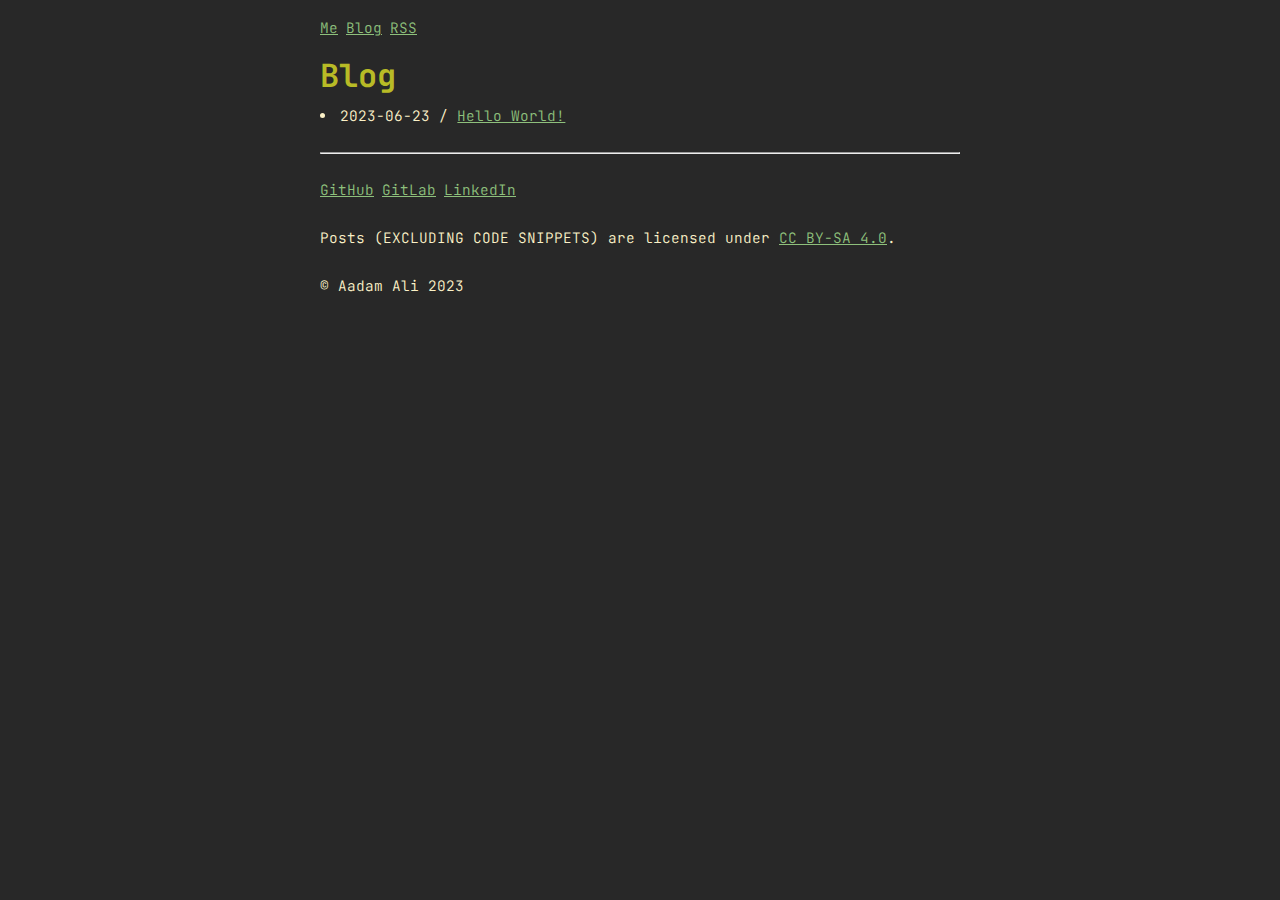
==== blog/index.html @ d04d65d6 "Publish Aadam-Ali/blog@574ece7" ====
<!doctype html><html lang=en><head><meta charset=utf-8><meta name=viewport content="width=device-width,initial-scale=1"><meta name=description content="Aadam Ali's Personal Website and Blog"><link rel=icon type=image/x-icon href=/favicon/favicon.ico><link rel=alternate type=application/rss+xml title="Subscribe to What's New" href=https://aadamali.net/blog/rss.xml><link rel=stylesheet href=/css/styles.css><link rel=stylesheet href=/css/syntax.css><title>Aadam | DevOps Engineer</title></head><body><div class=container><section id=header><ul class=links><li><a href=/>Me</a></li><li><a href=/blog/>Blog</a></li><li><a href=/blog/rss.xml>RSS</a></li></ul></section><h1 id=content-type-header>Blog</h1><ul><li class=page-link>2023-06-23 / <a href=/blog/hello-world/>Hello World!</a></li></ul><footer id=footer><br><hr><br><ul class=links><li><a target=_blank href=https://github.com/Aadam-Ali>GitHub</a></li><li><a target=_blank href=https://gitlab.com/Aadam-Ali>GitLab</a></li><li><a target=_blank href=https://www.linkedin.com/in/aadam-ali>LinkedIn</a></li></ul><br><p>Posts (EXCLUDING CODE SNIPPETS) are licensed under <a target=_blank rel=license href=https://creativecommons.org/licenses/by-sa/4.0/>CC BY-SA 4.0</a>.</p><br><p>&copy Aadam Ali 2023</p></footer></div></body></html>
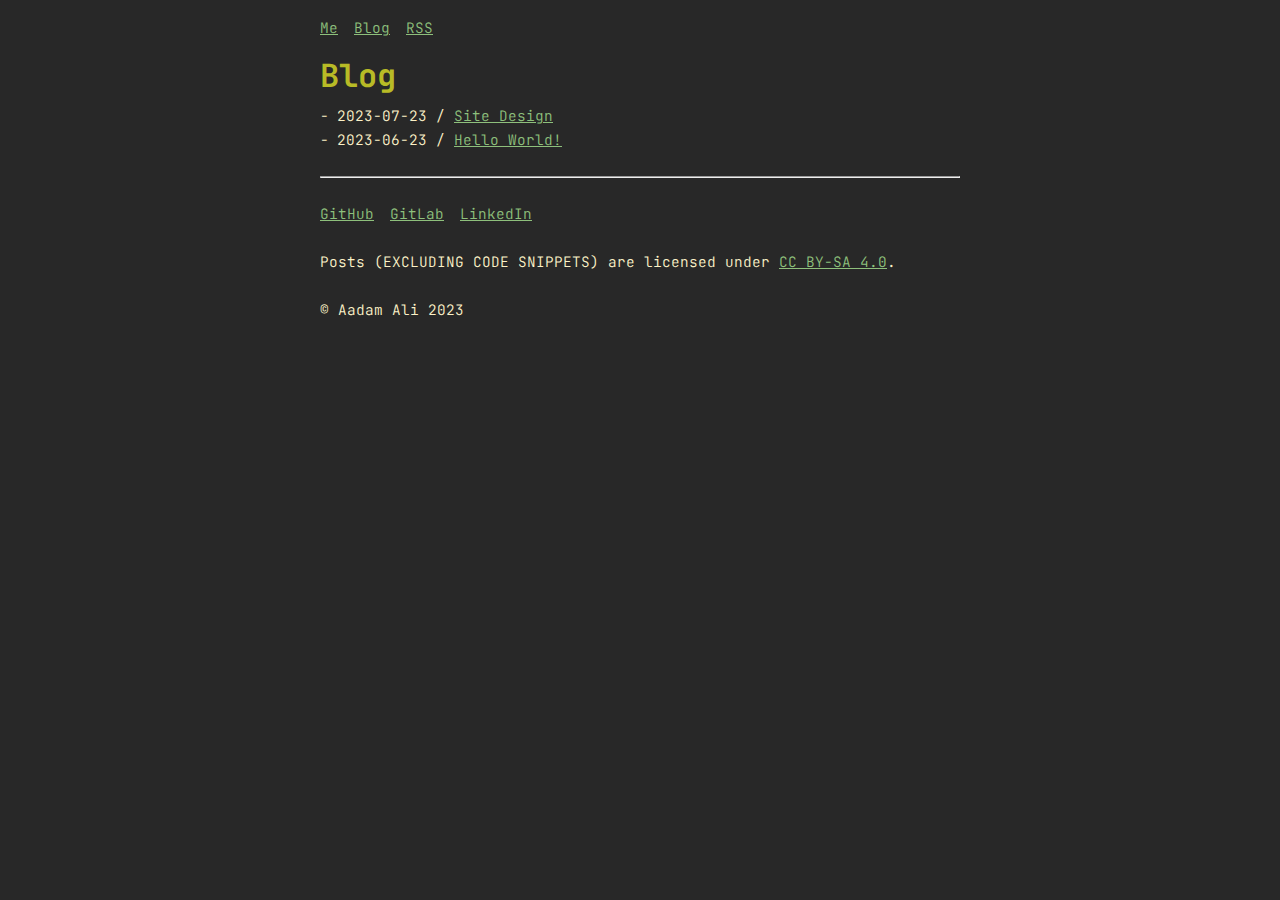
==== commit 778a702f: "Publish Aadam-Ali/blog@c4a2967" ====
--- a/blog/index.html
+++ b/blog/index.html
@@ -1 +1 @@
-<!doctype html><html lang=en><head><meta charset=utf-8><meta name=viewport content="width=device-width,initial-scale=1"><meta name=description content="Aadam Ali's Personal Website and Blog"><link rel=icon type=image/x-icon href=/favicon/favicon.ico><link rel=alternate type=application/rss+xml title="Subscribe to What's New" href=https://aadamali.net/blog/rss.xml><link rel=stylesheet href=/css/styles.css><link rel=stylesheet href=/css/syntax.css><title>Aadam | DevOps Engineer</title></head><body><div class=container><section id=header><ul class=links><li><a href=/>Me</a></li><li><a href=/blog/>Blog</a></li><li><a href=/blog/rss.xml>RSS</a></li></ul></section><h1 id=content-type-header>Blog</h1><ul><li class=page-link>2023-06-23 / <a href=/blog/hello-world/>Hello World!</a></li></ul><footer id=footer><br><hr><br><ul class=links><li><a target=_blank href=https://github.com/Aadam-Ali>GitHub</a></li><li><a target=_blank href=https://gitlab.com/Aadam-Ali>GitLab</a></li><li><a target=_blank href=https://www.linkedin.com/in/aadam-ali>LinkedIn</a></li></ul><br><p>Posts (EXCLUDING CODE SNIPPETS) are licensed under <a target=_blank rel=license href=https://creativecommons.org/licenses/by-sa/4.0/>CC BY-SA 4.0</a>.</p><br><p>&copy Aadam Ali 2023</p></footer></div></body></html>+<!doctype html><html lang=en><head><meta charset=utf-8><meta name=viewport content="width=device-width,initial-scale=1"><meta name=description content="Aadam Ali's Personal Website and Blog"><link rel=icon type=image/x-icon href=/favicon/favicon.ico><link rel=alternate type=application/rss+xml title="Subscribe to What's New" href=https://aadamali.net/blog/rss.xml><link rel=stylesheet href=/css/styles.css><link rel=stylesheet href=/css/syntax.css><title>Aadam | DevOps Engineer</title></head><body><div class=container><section id=header><ul class=links><li><a href=/>Me</a></li><li><a href=/blog/>Blog</a></li><li><a href=/blog/rss.xml>RSS</a></li></ul></section><h1 id=content-type-header>Blog</h1><ul><li class=page-link>2023-07-23 / <a href=/blog/site-design/>Site Design</a></li><li class=page-link>2023-06-23 / <a href=/blog/hello-world/>Hello World!</a></li></ul><footer id=footer><br><hr><br><ul class=links><li><a target=_blank href=https://github.com/Aadam-Ali>GitHub</a></li><li><a target=_blank href=https://gitlab.com/Aadam-Ali>GitLab</a></li><li><a target=_blank href=https://www.linkedin.com/in/aadam-ali>LinkedIn</a></li></ul><br><p>Posts (EXCLUDING CODE SNIPPETS) are licensed under <a target=_blank rel=license href=https://creativecommons.org/licenses/by-sa/4.0/>CC BY-SA 4.0</a>.</p><br><p>&copy Aadam Ali 2023</p></footer></div></body></html>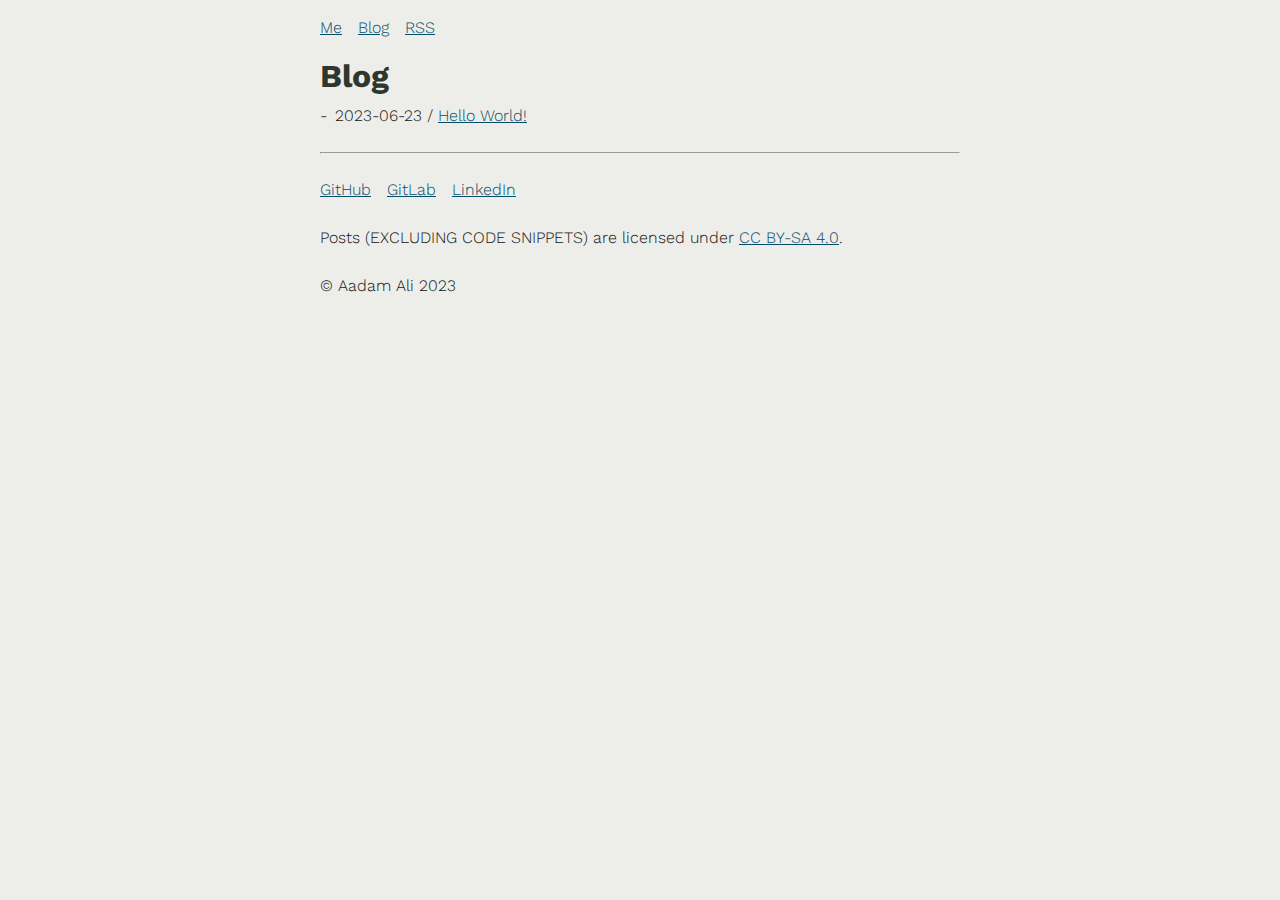
==== commit 107740e4: "Publish Aadam-Ali/blog@cc62af8" ====
--- a/blog/index.html
+++ b/blog/index.html
@@ -1 +1 @@
-<!doctype html><html lang=en><head><meta charset=utf-8><meta name=viewport content="width=device-width,initial-scale=1"><meta name=description content="Aadam Ali's Personal Website and Blog"><link rel=icon type=image/x-icon href=/favicon/favicon.ico><link rel=alternate type=application/rss+xml title="Subscribe to What's New" href=https://aadamali.net/blog/rss.xml><link rel=stylesheet href=/css/styles.css><link rel=stylesheet href=/css/syntax.css><title>Aadam | DevOps Engineer</title></head><body><div class=container><section id=header><ul class=links><li><a href=/>Me</a></li><li><a href=/blog/>Blog</a></li><li><a href=/blog/rss.xml>RSS</a></li></ul></section><h1 id=content-type-header>Blog</h1><ul><li class=page-link>2023-07-23 / <a href=/blog/site-design/>Site Design</a></li><li class=page-link>2023-06-23 / <a href=/blog/hello-world/>Hello World!</a></li></ul><footer id=footer><br><hr><br><ul class=links><li><a target=_blank href=https://github.com/Aadam-Ali>GitHub</a></li><li><a target=_blank href=https://gitlab.com/Aadam-Ali>GitLab</a></li><li><a target=_blank href=https://www.linkedin.com/in/aadam-ali>LinkedIn</a></li></ul><br><p>Posts (EXCLUDING CODE SNIPPETS) are licensed under <a target=_blank rel=license href=https://creativecommons.org/licenses/by-sa/4.0/>CC BY-SA 4.0</a>.</p><br><p>&copy Aadam Ali 2023</p></footer></div></body></html>+<!doctype html><html lang=en><head><meta charset=utf-8><meta name=viewport content="width=device-width,initial-scale=1"><meta name=description content="Aadam Ali's Personal Website and Blog"><link rel=icon type=image/x-icon href=/favicon/favicon.ico><link rel=alternate type=application/rss+xml title="Subscribe to What's New" href=https://aadamali.net/blog/rss.xml><link rel=stylesheet href=/css/styles.css><link rel=stylesheet href=/css/syntax.css><title>Aadam | DevOps Engineer</title></head><body><div class=container><section id=header><ul class=links><li><a href=/>Me</a></li><li><a href=/blog/>Blog</a></li><li><a href=/blog/rss.xml>RSS</a></li></ul></section><h1 id=content-type-header>Blog</h1><ul><li class=page-link>2023-06-23 / <a href=/blog/hello-world/>Hello World!</a></li></ul><footer id=footer><br><hr><br><ul class=links><li><a target=_blank href=https://github.com/Aadam-Ali>GitHub</a></li><li><a target=_blank href=https://gitlab.com/Aadam-Ali>GitLab</a></li><li><a target=_blank href=https://www.linkedin.com/in/aadam-ali>LinkedIn</a></li></ul><br><p>Posts (EXCLUDING CODE SNIPPETS) are licensed under <a target=_blank rel=license href=https://creativecommons.org/licenses/by-sa/4.0/>CC BY-SA 4.0</a>.</p><br><p>&copy Aadam Ali 2023</p></footer></div></body></html>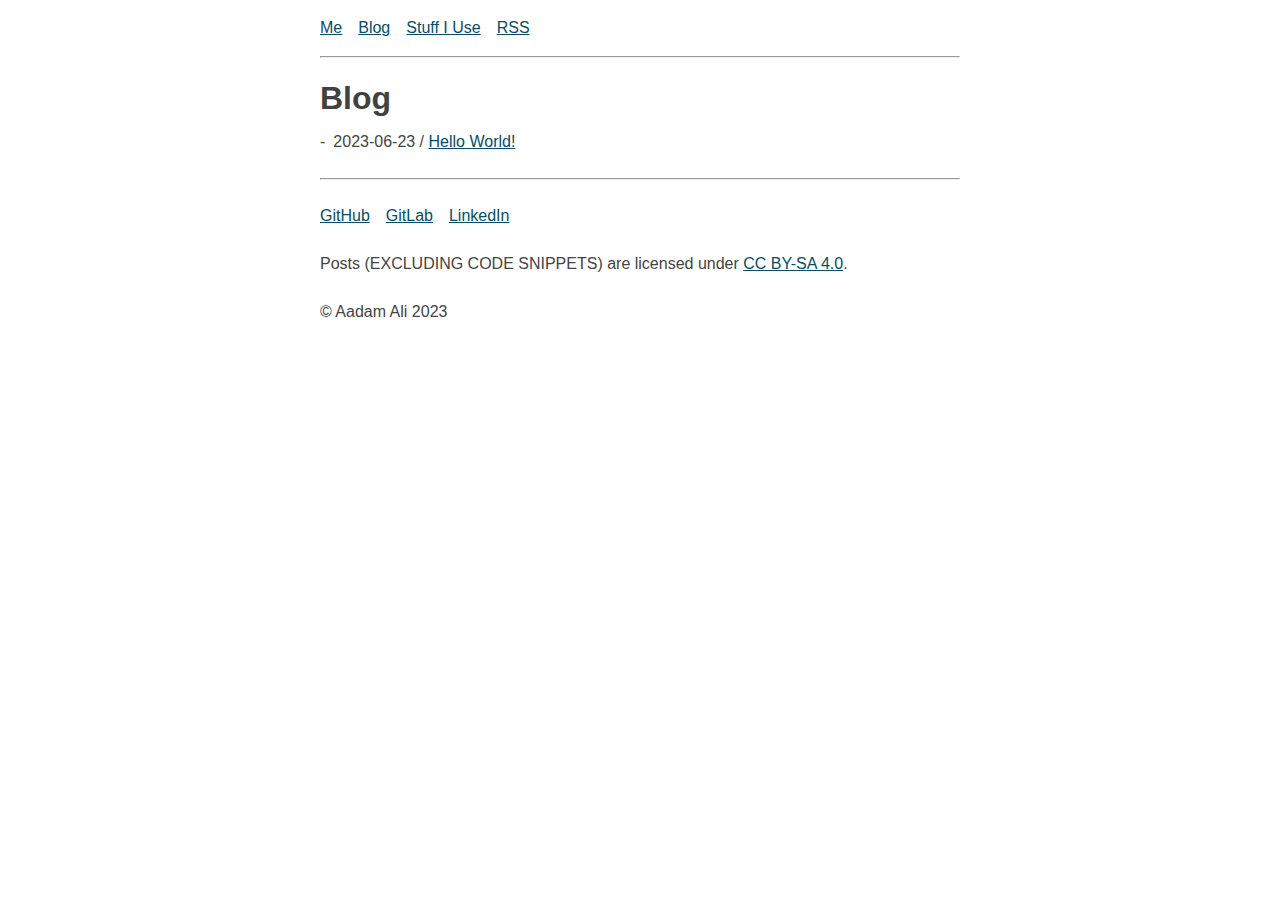
==== commit f8617269: "Publish Aadam-Ali/blog@f0377f5" ====
--- a/blog/index.html
+++ b/blog/index.html
@@ -1 +1 @@
-<!doctype html><html lang=en><head><meta charset=utf-8><meta name=viewport content="width=device-width,initial-scale=1"><meta name=description content="Aadam Ali's Personal Website and Blog"><link rel=icon type=image/x-icon href=/favicon/favicon.ico><link rel=alternate type=application/rss+xml title="Subscribe to What's New" href=https://aadamali.net/blog/rss.xml><link rel=stylesheet href=/css/styles.css><link rel=stylesheet href=/css/syntax.css><title>Aadam | DevOps Engineer</title></head><body><div class=container><section id=header><ul class=links><li><a href=/>Me</a></li><li><a href=/blog/>Blog</a></li><li><a href=/blog/rss.xml>RSS</a></li></ul></section><h1 id=content-type-header>Blog</h1><ul><li class=page-link>2023-06-23 / <a href=/blog/hello-world/>Hello World!</a></li></ul><footer id=footer><br><hr><br><ul class=links><li><a target=_blank href=https://github.com/Aadam-Ali>GitHub</a></li><li><a target=_blank href=https://gitlab.com/Aadam-Ali>GitLab</a></li><li><a target=_blank href=https://www.linkedin.com/in/aadam-ali>LinkedIn</a></li></ul><br><p>Posts (EXCLUDING CODE SNIPPETS) are licensed under <a target=_blank rel=license href=https://creativecommons.org/licenses/by-sa/4.0/>CC BY-SA 4.0</a>.</p><br><p>&copy Aadam Ali 2023</p></footer></div></body></html>+<!doctype html><html lang=en><head><meta charset=utf-8><meta name=viewport content="width=device-width,initial-scale=1"><meta name=description content="Aadam Ali's Personal Website and Blog"><link rel=icon type=image/x-icon href=/favicon/favicon.ico><link rel=alternate type=application/rss+xml title="Subscribe to What's New" href=https://aadamali.net/blog/rss.xml><link rel=stylesheet href=/css/styles.css><link rel=stylesheet href=/css/syntax.css><title>Blog | Aadam Ali</title></head><body><div class=container><section id=header><ul class=links><li><a href=/>Me</a></li><li><a href=/blog/>Blog</a></li><li><a href=/stuff-i-use>Stuff I Use</a></li><li><a href=/blog/rss.xml>RSS</a></li></ul></section><hr></br><h1 id=content-type-header>Blog</h1><ul><li class=page-link>2023-06-23 / <a href=/blog/hello-world/>Hello World!</a></li></ul><br><footer id=footer><hr><br><ul class=links><li><a target=_blank href=https://github.com/Aadam-Ali>GitHub</a></li><li><a target=_blank href=https://gitlab.com/Aadam-Ali>GitLab</a></li><li><a target=_blank href=https://www.linkedin.com/in/aadam-ali>LinkedIn</a></li></ul><br><p>Posts (EXCLUDING CODE SNIPPETS) are licensed under <a target=_blank rel=license href=https://creativecommons.org/licenses/by-sa/4.0/>CC BY-SA 4.0</a>.</p><br><p>&copy Aadam Ali 2023</p></footer></div></body></html>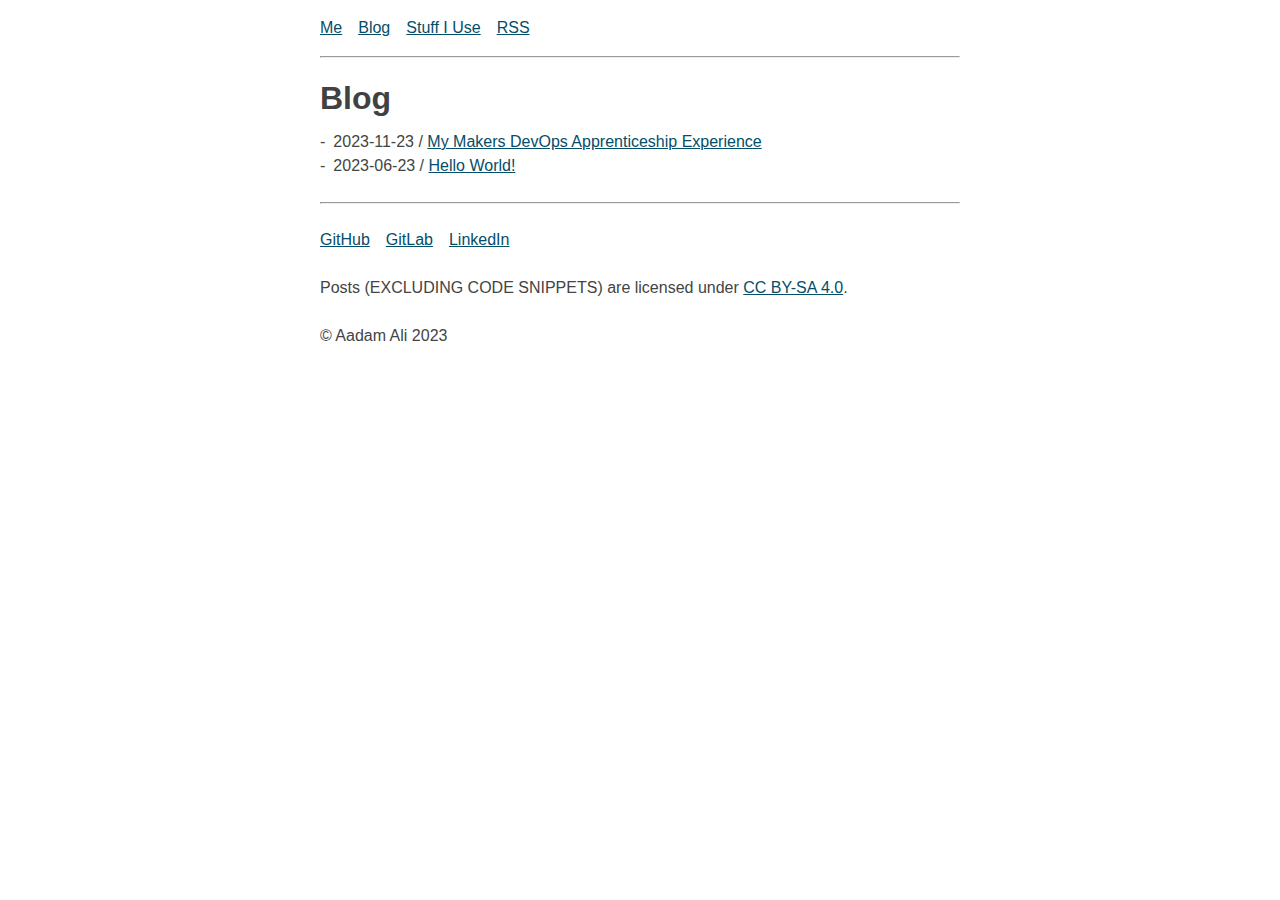
==== commit 768fd06d: "Publish Aadam-Ali/blog@beaed48" ====
--- a/blog/index.html
+++ b/blog/index.html
@@ -1 +1 @@
-<!doctype html><html lang=en><head><meta charset=utf-8><meta name=viewport content="width=device-width,initial-scale=1"><meta name=description content="Aadam Ali's Personal Website and Blog"><link rel=icon type=image/x-icon href=/favicon/favicon.ico><link rel=alternate type=application/rss+xml title="Subscribe to What's New" href=https://aadamali.net/blog/rss.xml><link rel=stylesheet href=/css/styles.css><link rel=stylesheet href=/css/syntax.css><title>Blog | Aadam Ali</title></head><body><div class=container><section id=header><ul class=links><li><a href=/>Me</a></li><li><a href=/blog/>Blog</a></li><li><a href=/stuff-i-use>Stuff I Use</a></li><li><a href=/blog/rss.xml>RSS</a></li></ul></section><hr></br><h1 id=content-type-header>Blog</h1><ul><li class=page-link>2023-06-23 / <a href=/blog/hello-world/>Hello World!</a></li></ul><br><footer id=footer><hr><br><ul class=links><li><a target=_blank href=https://github.com/Aadam-Ali>GitHub</a></li><li><a target=_blank href=https://gitlab.com/Aadam-Ali>GitLab</a></li><li><a target=_blank href=https://www.linkedin.com/in/aadam-ali>LinkedIn</a></li></ul><br><p>Posts (EXCLUDING CODE SNIPPETS) are licensed under <a target=_blank rel=license href=https://creativecommons.org/licenses/by-sa/4.0/>CC BY-SA 4.0</a>.</p><br><p>&copy Aadam Ali 2023</p></footer></div></body></html>+<!doctype html><html lang=en><head><meta charset=utf-8><meta name=viewport content="width=device-width,initial-scale=1"><meta name=description content="Aadam Ali's Personal Website and Blog"><link rel=icon type=image/x-icon href=/favicon/favicon.ico><link rel=alternate type=application/rss+xml title="Subscribe to What's New" href=https://aadamali.net/blog/rss.xml><link rel=stylesheet href=/css/styles.css><link rel=stylesheet href=/css/syntax.css><title>Blog | Aadam Ali</title></head><body><div class=container><section id=header><ul class=links><li><a href=/>Me</a></li><li><a href=/blog/>Blog</a></li><li><a href=/stuff-i-use>Stuff I Use</a></li><li><a href=/blog/rss.xml>RSS</a></li></ul></section><hr></br><h1 id=content-type-header>Blog</h1><ul><li class=page-link>2023-11-23 / <a href=/blog/my-makers-devops-apprenticeship-experience/>My Makers DevOps Apprenticeship Experience</a></li><li class=page-link>2023-06-23 / <a href=/blog/hello-world/>Hello World!</a></li></ul><br><footer id=footer><hr><br><ul class=links><li><a target=_blank href=https://github.com/Aadam-Ali>GitHub</a></li><li><a target=_blank href=https://gitlab.com/Aadam-Ali>GitLab</a></li><li><a target=_blank href=https://www.linkedin.com/in/aadam-ali>LinkedIn</a></li></ul><br><p>Posts (EXCLUDING CODE SNIPPETS) are licensed under <a target=_blank rel=license href=https://creativecommons.org/licenses/by-sa/4.0/>CC BY-SA 4.0</a>.</p><br><p>&copy Aadam Ali 2023</p></footer></div></body></html>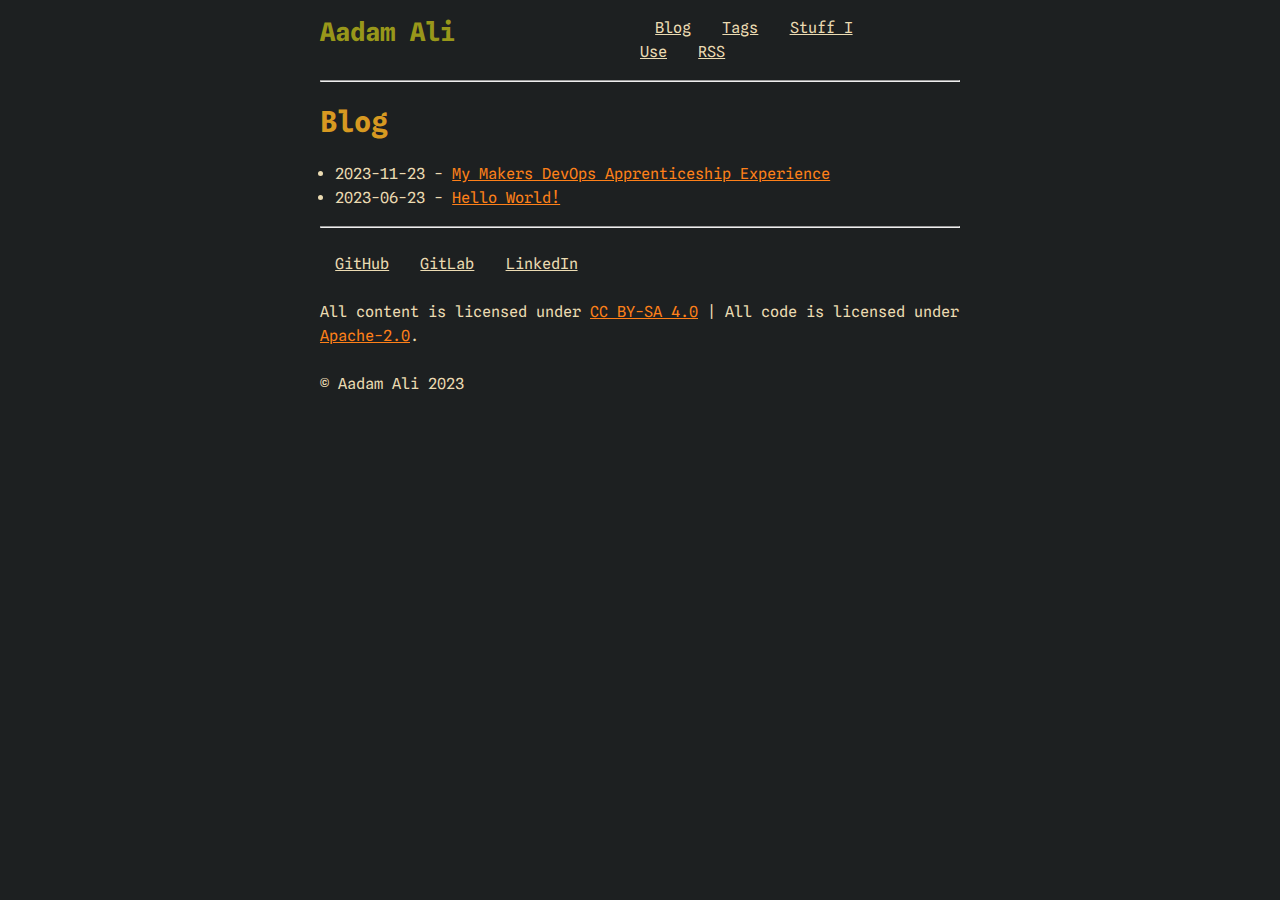
==== commit 9357e2e9: "Publish Aadam-Ali/blog@9d76613" ====
--- a/blog/index.html
+++ b/blog/index.html
@@ -1 +1 @@
-<!doctype html><html lang=en><head><meta charset=utf-8><meta name=viewport content="width=device-width,initial-scale=1"><meta name=description content="Aadam Ali's Personal Website and Blog"><link rel=icon type=image/x-icon href=/favicon/favicon.ico><link rel=alternate type=application/rss+xml title="Subscribe to What's New" href=https://aadamali.net/blog/rss.xml><link rel=stylesheet href=/css/styles.css><link rel=stylesheet href=/css/syntax.css><title>Blog | Aadam Ali</title></head><body><div class=container><section id=header><ul class=links><li><a href=/>Me</a></li><li><a href=/blog/>Blog</a></li><li><a href=/stuff-i-use>Stuff I Use</a></li><li><a href=/blog/rss.xml>RSS</a></li></ul></section><hr></br><h1 id=content-type-header>Blog</h1><ul><li class=page-link>2023-11-23 / <a href=/blog/my-makers-devops-apprenticeship-experience/>My Makers DevOps Apprenticeship Experience</a></li><li class=page-link>2023-06-23 / <a href=/blog/hello-world/>Hello World!</a></li></ul><br><footer id=footer><hr><br><ul class=links><li><a target=_blank href=https://github.com/Aadam-Ali>GitHub</a></li><li><a target=_blank href=https://gitlab.com/Aadam-Ali>GitLab</a></li><li><a target=_blank href=https://www.linkedin.com/in/aadam-ali>LinkedIn</a></li></ul><br><p>Posts (EXCLUDING CODE SNIPPETS) are licensed under <a target=_blank rel=license href=https://creativecommons.org/licenses/by-sa/4.0/>CC BY-SA 4.0</a>.</p><br><p>&copy Aadam Ali 2023</p></footer></div></body></html>+<!doctype html><html lang=en><head><meta charset=utf-8><meta name=viewport content="width=device-width,initial-scale=1"><meta name=description content="Aadam Ali's Personal Website and Blog"><link rel=icon type=image/x-icon href=/favicon/favicon.ico><link rel=alternate type=application/rss+xml title="Subscribe to What's New" href=https://aadamali.net/blog/rss.xml><link rel=stylesheet href=/css/styles.css><link rel=stylesheet href=/css/syntax.css><title>Blog ~ Aadam Ali</title></head><body><div class=container><section id=navbar><section id=navbar-left><h2 id=name><a href=/>Aadam Ali</a></h1></section><section id=navbar-right><ul class=links><li><a href=/blog/>Blog</a></li><li><a href=/tags>Tags</a></li><li><a href=/stuff-i-use>Stuff I Use</a></li><li><a href=/blog/rss.xml>RSS</a></li></ul></section></section><hr></br><section id=list-section><h1 id=content-type-header>Blog</h1><ul id=list><li class=page-link>2023-11-23 - <a href=/blog/2023/my-makers-devops-apprenticeship-experience/>My Makers DevOps Apprenticeship Experience</a></li><li class=page-link>2023-06-23 - <a href=/blog/2023/hello-world/>Hello World!</a></li></ul></section><footer id=footer><hr><br><ul class=links><li><a target=_blank href=https://github.com/Aadam-Ali>GitHub</a></li><li><a target=_blank href=https://gitlab.com/Aadam-Ali>GitLab</a></li><li><a target=_blank href=https://www.linkedin.com/in/aadam-ali>LinkedIn</a></li></ul><br><p>All content is licensed under <a target=_blank rel=license href=https://creativecommons.org/licenses/by-sa/4.0/>CC BY-SA 4.0</a> | All code is licensed under <a target=_blank rel=license href=https://www.apache.org/licenses/LICENSE-2.0.html>Apache-2.0</a>.</p><br><p>&copy Aadam Ali 2023</p></footer></div></body></html>